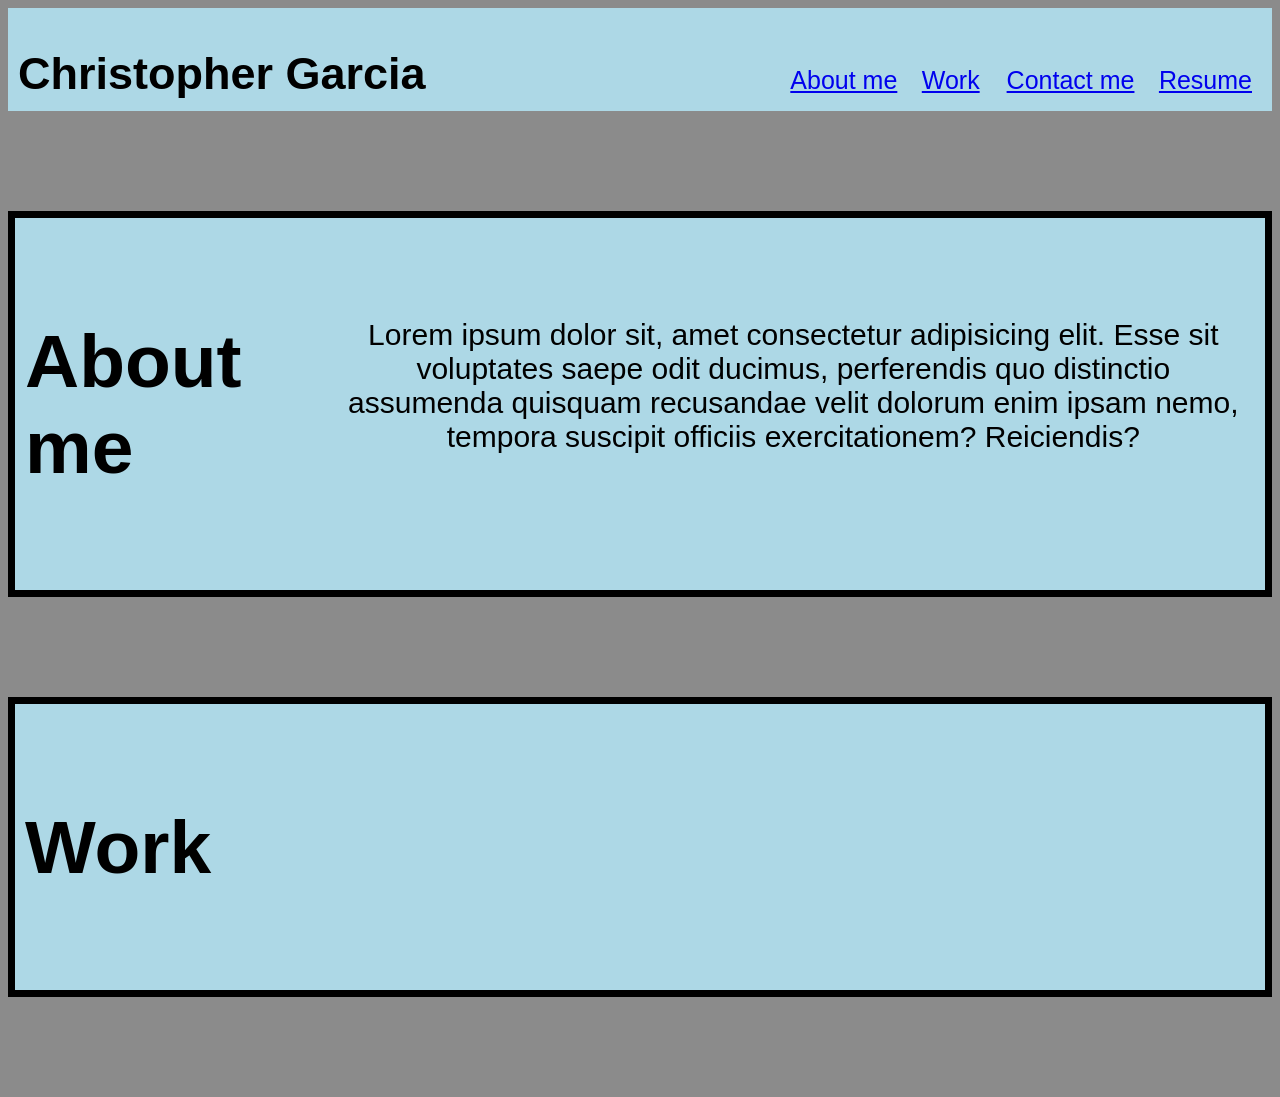
==== index.html @ 1bc85244 "Added work section" ====
<!DOCTYPE html>
<html lang="en">
<head>
    <meta charset="UTF-8">
    <meta http-equiv="X-UA-Compatible" content="IE=edge">
    <meta name="viewport" content="width=device-width, initial-scale=1.0">
    <link rel="stylesheet" href="reset.css">
    <link rel="stylesheet" href="style.css">
    <title>Portfolio</title>
</head>
<body>
    <header>
        <h1> Christopher Garcia </h1>
        <ul>
          <li> <a href="#About-me">About me</a></li>
          <li> <a href="#Work">Work</a> </li>
          <li> <a href="Contact-me">Contact me</a></li>
          <li> <a href="Resume">Resume</a></li>
        </ul>
      </header>
      <main>
        <section class="about_me">
            <h2 id="About-me">About me</h2>
            <p>Lorem ipsum dolor sit, amet consectetur adipisicing elit. Esse sit voluptates saepe odit ducimus, perferendis quo distinctio assumenda quisquam recusandae velit dolorum enim ipsam nemo, tempora suscipit officiis exercitationem? Reiciendis?</p>
        </section>
        <section class="Works">
            <h2 id="Work">Work</h2>

        </section>
      </main>

</body>
</html>
---- style.css ----
:root {
    --backgroundcolor: rgb(139, 139, 139);
    --font-family: sans-serif;

    
}
* {
    border: red 0px solid;
    font-family:var(--font-family);
    background-color: var(--backgroundcolor);
}


header li {
    font-size: 25px;
    list-style: none;
    display: inline;
    margin: 0px 20px 0px 0px;
    background-color: lightblue;
  }
  a {
    background-color: lightblue;
  }
  h1 {
    margin: 40px 0px 0px 10px;
    font-size: 45px;
    background-color: lightblue;
  }
  
  header {
    display: flex;
    justify-content: space-between;
    align-items: baseline;
    background-color: lightblue;
    border: 7pxblack solid;
  }
  header ul {
      background-color:lightblue;
  }
  
  .about_me {
    border: 7px black solid;
    display: flex;
    margin:100px 0 100px 0px; 
    background-color: lightblue; 
  }
  #About-me {
     margin:100px 100px 100px 10px;
     font-size: 75px;
     width: 400px;
     background-color: lightblue; 

  }
  
  .about_me p {
    font-size: 30px;
    list-style: none;
    display: inline;
    margin: 100px 20px 0px 0px;
    text-align: center;
    background-color: lightblue; 
  }
.Works {
    border: 7px black solid;
    display: flex;
    margin:100px 0 100px 0px; 
    background-color: lightblue; 
}
#Work {
    margin:100px 100px 100px 10px;
     font-size: 75px;
     width: 400px;
     background-color: lightblue; 
}
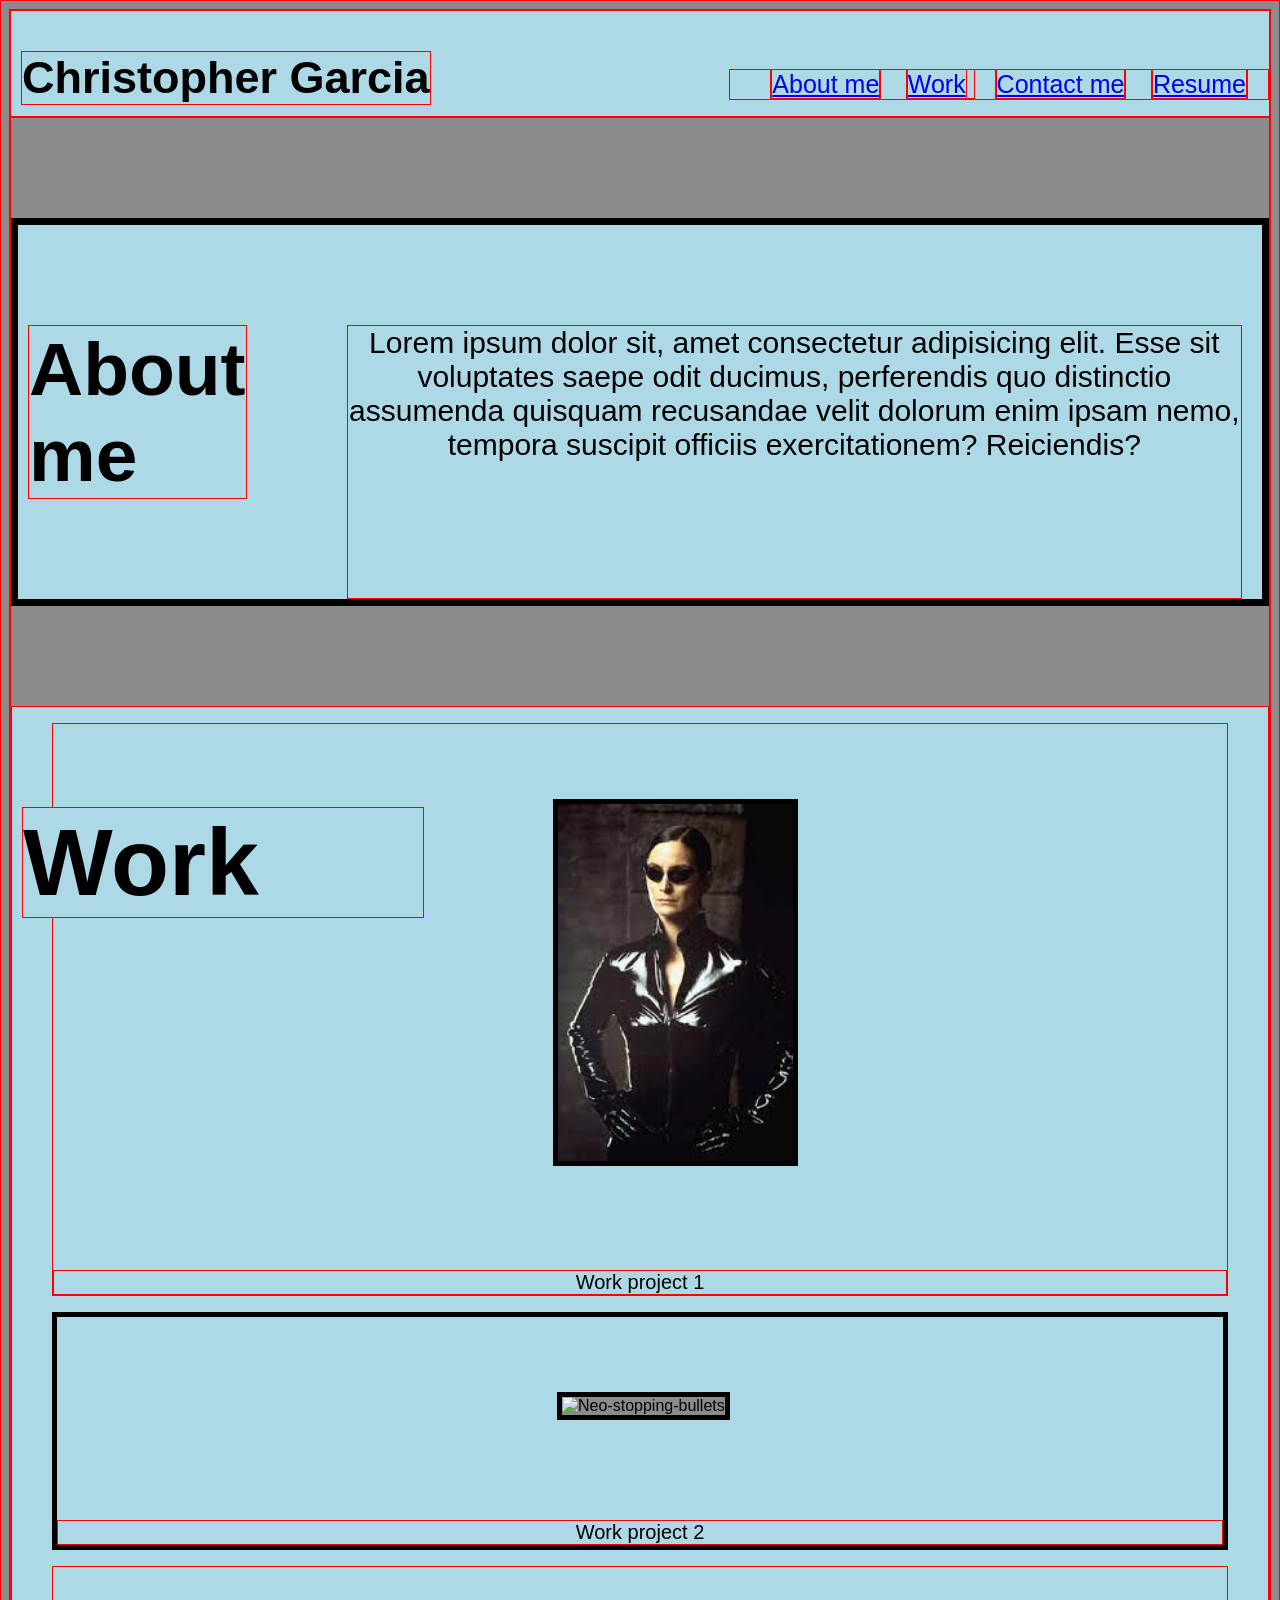
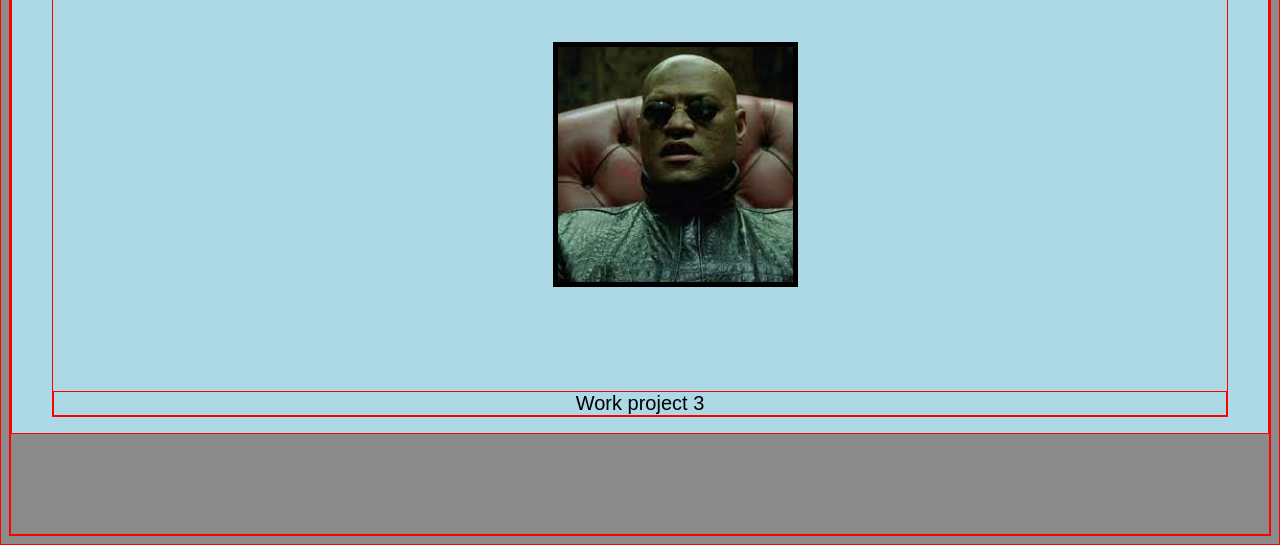
==== commit 2f2fb853: "Added pictures to work section" ====
--- a/index.html
+++ b/index.html
@@ -25,7 +25,19 @@
         </section>
         <section class="Works">
             <h2 id="Work">Work</h2>
-
+            <figure id="Trinity">
+            <img src="[data-uri]" alt="placeholder-img-1">
+            <figcaption>Work project 1</figcaption>
+        </figure>
+        <figure id="neo">
+            <img src="https://encrypted-tbn0.gstatic.com/images?q=tbn:ANd9GcQ8L2G1-nxpI_0SSetY_wmA40njtpm1W9VHpg&usqp=CAU" alt="Neo-stopping-bullets">
+            <figcaption>Work project 2</figcaption>
+        </figure>
+        <figure id="Morpheus">
+            <img src="[data-uri]" alt="Morpheus">
+            <figcaption>Work project 3</figcaption>
+       
+        </figure>
         </section>
       </main>
 
--- a/style.css
+++ b/style.css
@@ -5,7 +5,7 @@
     
 }
 * {
-    border: red 0px solid;
+    border: red 1px solid;
     font-family:var(--font-family);
     background-color: var(--backgroundcolor);
 }
@@ -54,23 +54,57 @@
   
   .about_me p {
     font-size: 30px;
-    list-style: none;
     display: inline;
     margin: 100px 20px 0px 0px;
     text-align: center;
     background-color: lightblue; 
   }
 .Works {
-    border: 7px black solid;
-    display: flex;
+    display: block;
     margin:100px 0 100px 0px; 
-    background-color: lightblue; 
+    background-color: lightblue;
+    
 }
 #Work {
-    margin:100px 100px 100px 10px;
-     font-size: 75px;
+     position: absolute;
+     margin:100px 100px 100px 10px;
+     font-size: 95px;
      width: 400px;
-     background-color: lightblue; 
+     background-color: lightblue;
+     display: block;
+}
+figure {
+    background-color: lightblue;
+    
+}
+img {
+    width: 20%;
+    height: auto;
+    border: solid 5px black;
+    margin: 75px 0 100px 500px;
+    border: solid 5px black;
+    
+}
+#neo {
+    height: auto;
+    border: solid 5px black;
+    
+    
+}
+#placeholder {
+    width: 100%;
+    height: auto;
+   
+}
+#Morpheus {
+    
 }
 
+figcaption {
+    background-color:lightblue;
+    font-size: 20px;
+    text-align: center;
+}
+
+
       
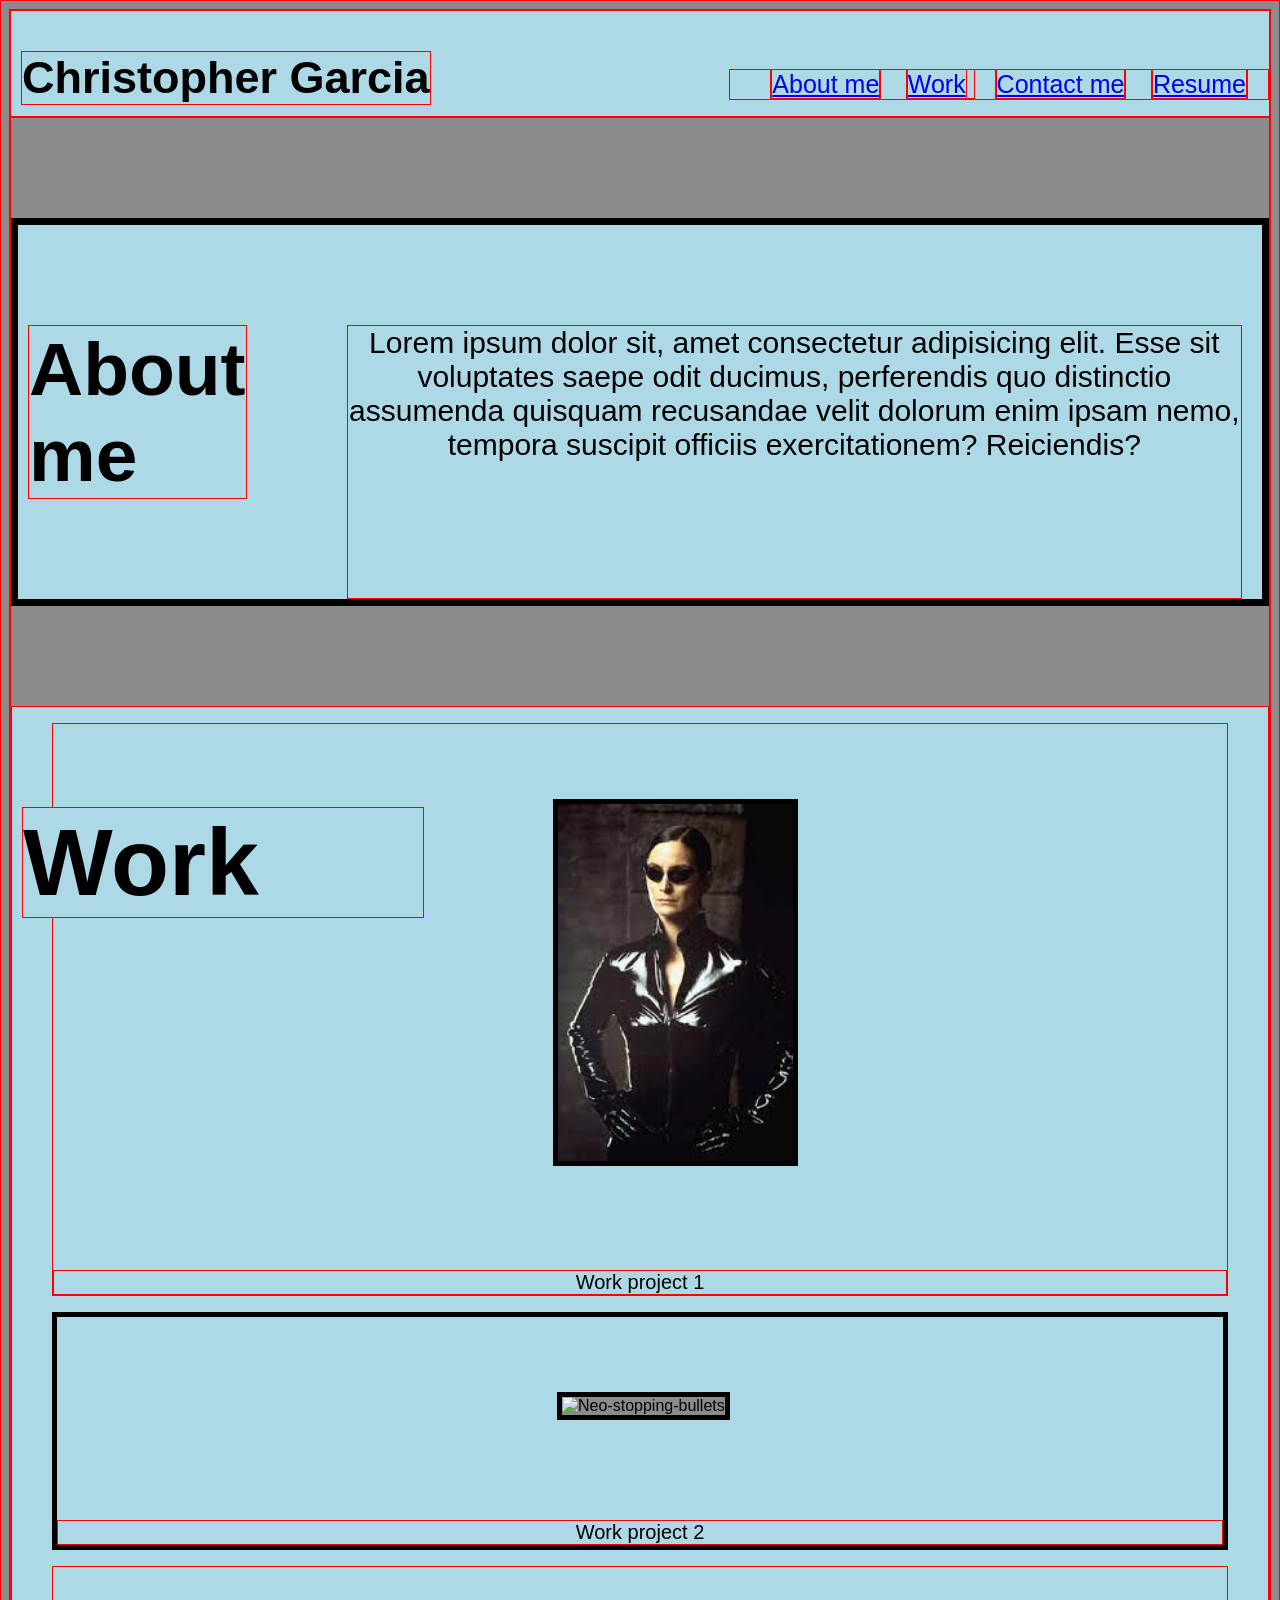
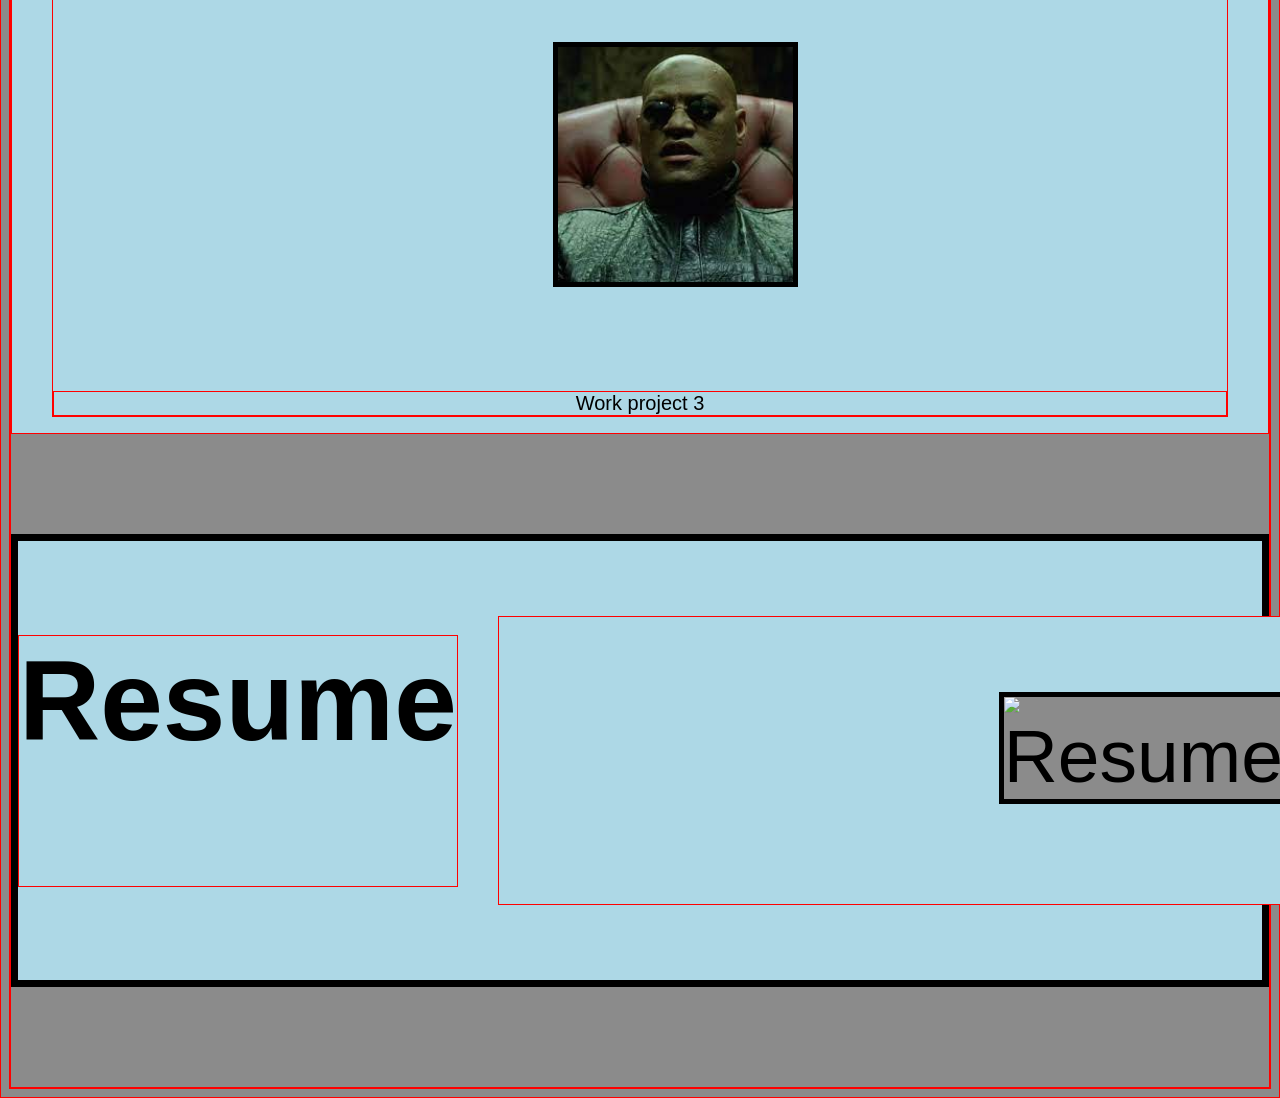
==== commit f0061213: "Added resume section and resume photo" ====
--- a/index.html
+++ b/index.html
@@ -36,8 +36,13 @@
         <figure id="Morpheus">
             <img src="[data-uri]" alt="Morpheus">
             <figcaption>Work project 3</figcaption>
-       
         </figure>
+        </section>
+        <section class="Resumes">
+            <h2 id="resume">Resume</h2>
+            <figure id="Resume-example">
+                <img src="https://binaries.templates.cdn.office.net/support/templates/en-us/lw00002110_quantized.png" alt="Resume">
+            </figure>
         </section>
       </main>
 
--- a/style.css
+++ b/style.css
@@ -105,6 +105,19 @@
     font-size: 20px;
     text-align: center;
 }
+.Resumes {
+    font-size: 75px;
+    border: 7px black solid;
+    display: flex;
+    margin:100px 0 100px 0px; 
+    background-color: lightblue; 
+}
 
-
+#resume {
+    background-color: lightblue;
+}
+#Resume-example {
+    width: 100%;
+    height: auto;
+}
       
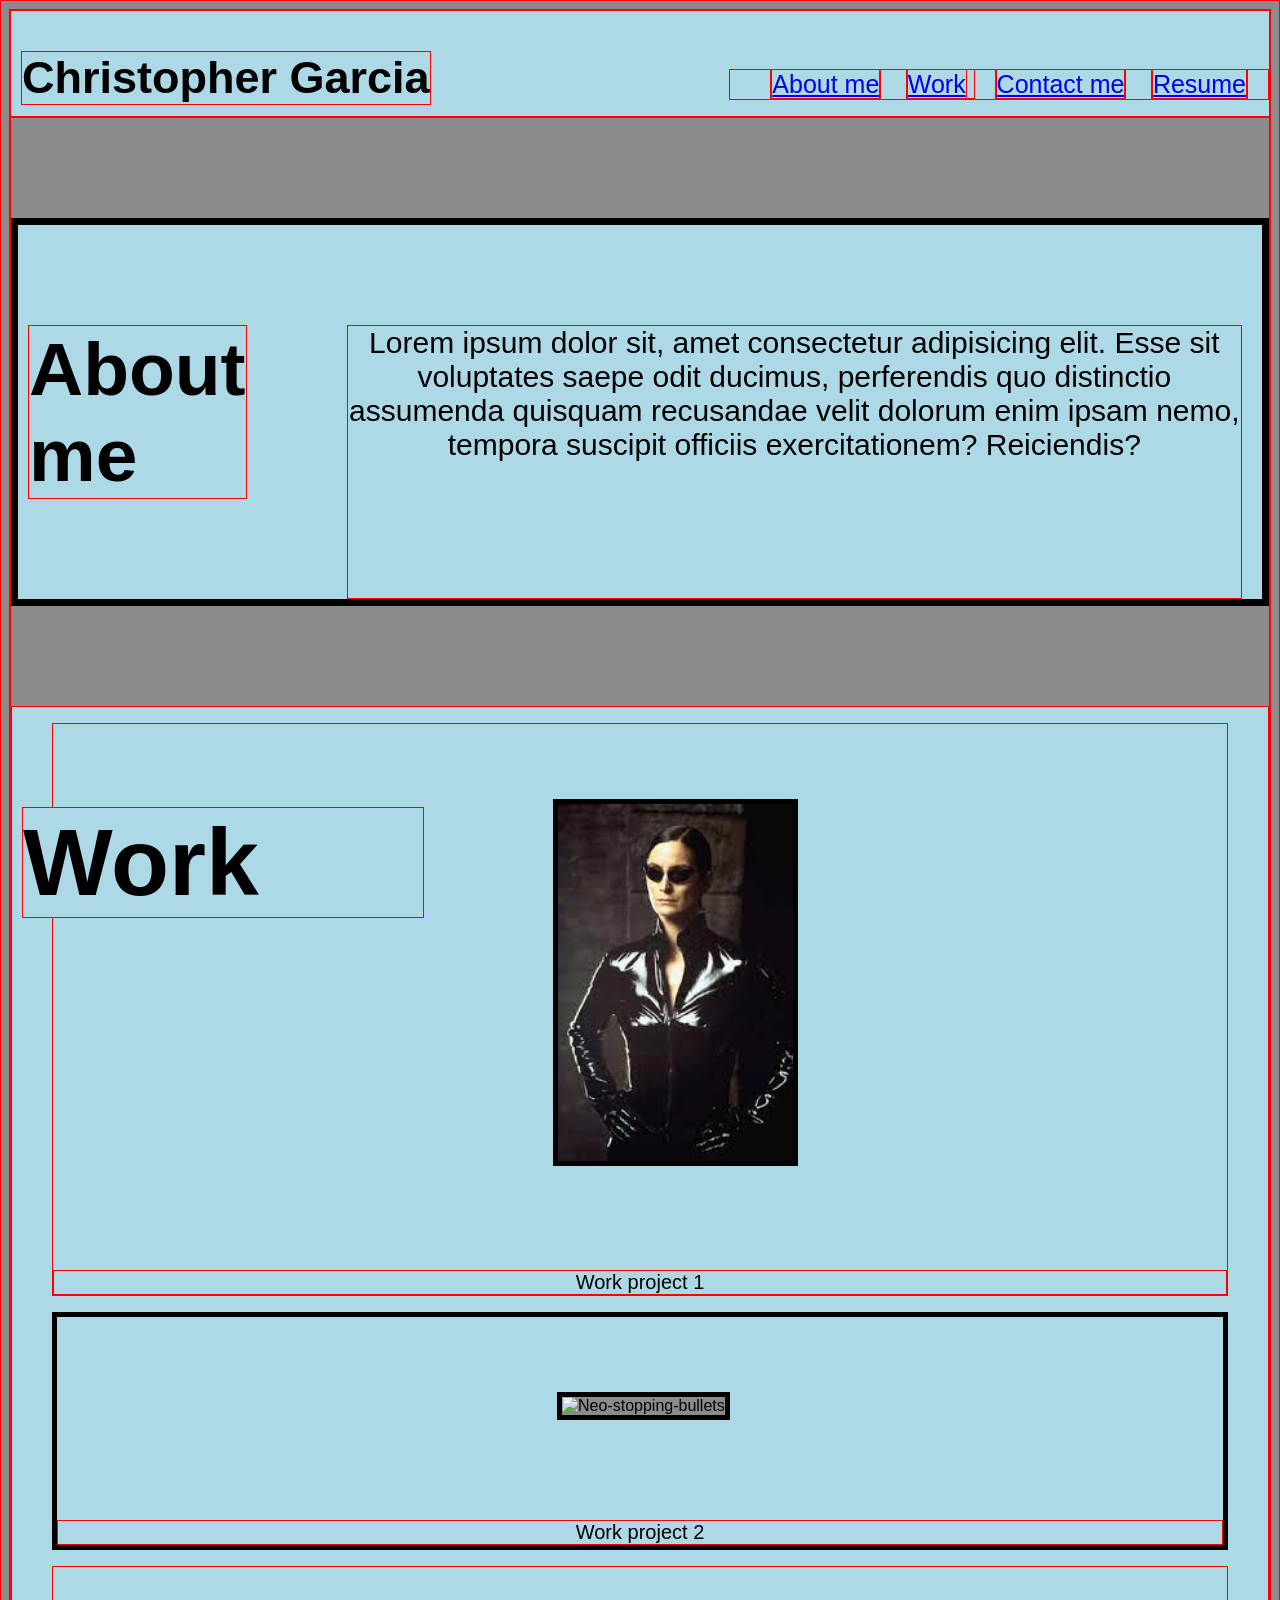
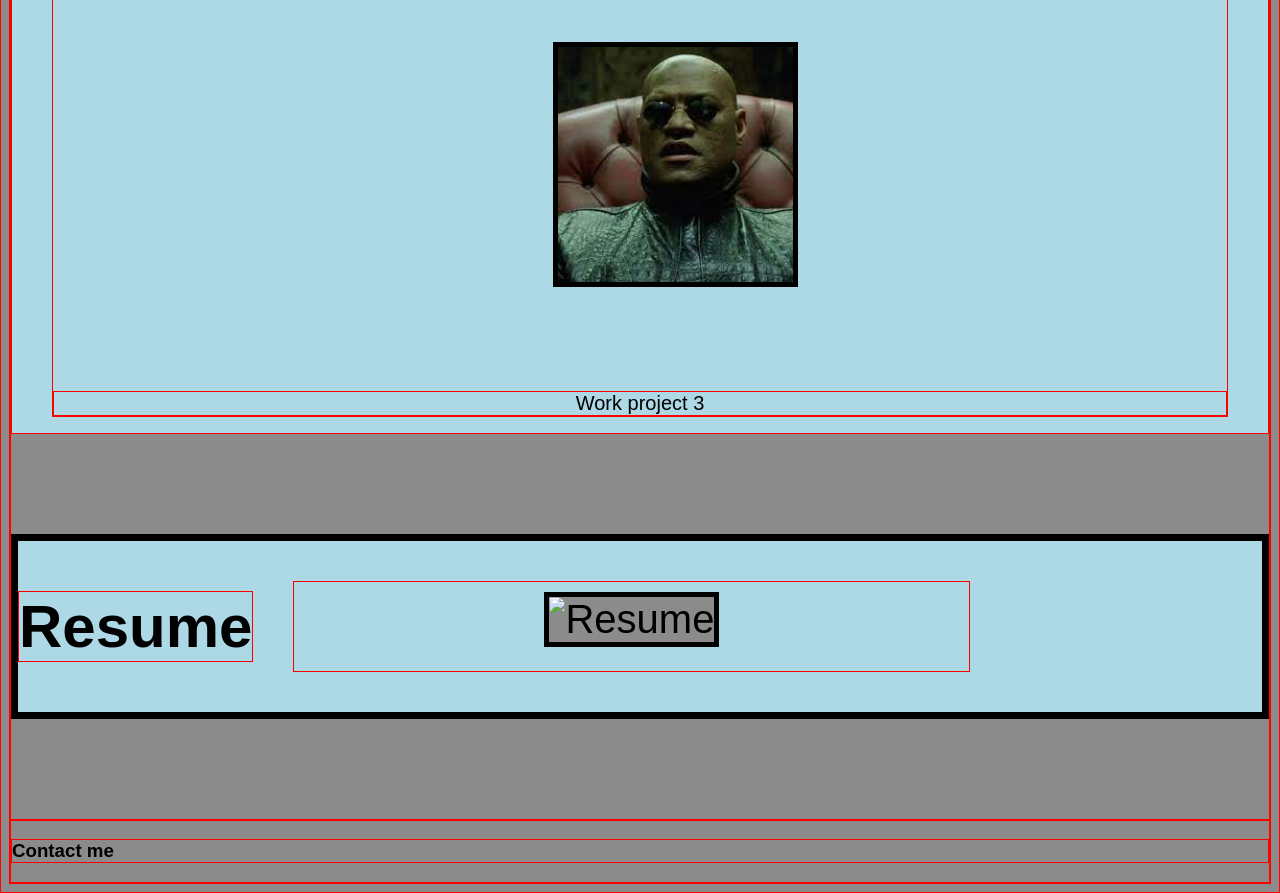
==== commit 6e7cf2e6: "Added footer" ====
--- a/index.html
+++ b/index.html
@@ -45,6 +45,9 @@
             </figure>
         </section>
       </main>
+      <footer>
+          <h3>Contact me</h3>
+      </footer>
 
 </body>
 </html>
--- a/style.css
+++ b/style.css
@@ -106,7 +106,7 @@
     text-align: center;
 }
 .Resumes {
-    font-size: 75px;
+    font-size: 40px;
     border: 7px black solid;
     display: flex;
     margin:100px 0 100px 0px; 
@@ -116,8 +116,10 @@
 #resume {
     background-color: lightblue;
 }
-#Resume-example {
-    width: 100%;
+.Resumes img {
+    width: 60%;
     height: auto;
+    text-align: center;
+    margin: 10px 250px 10px 250px;
 }
       
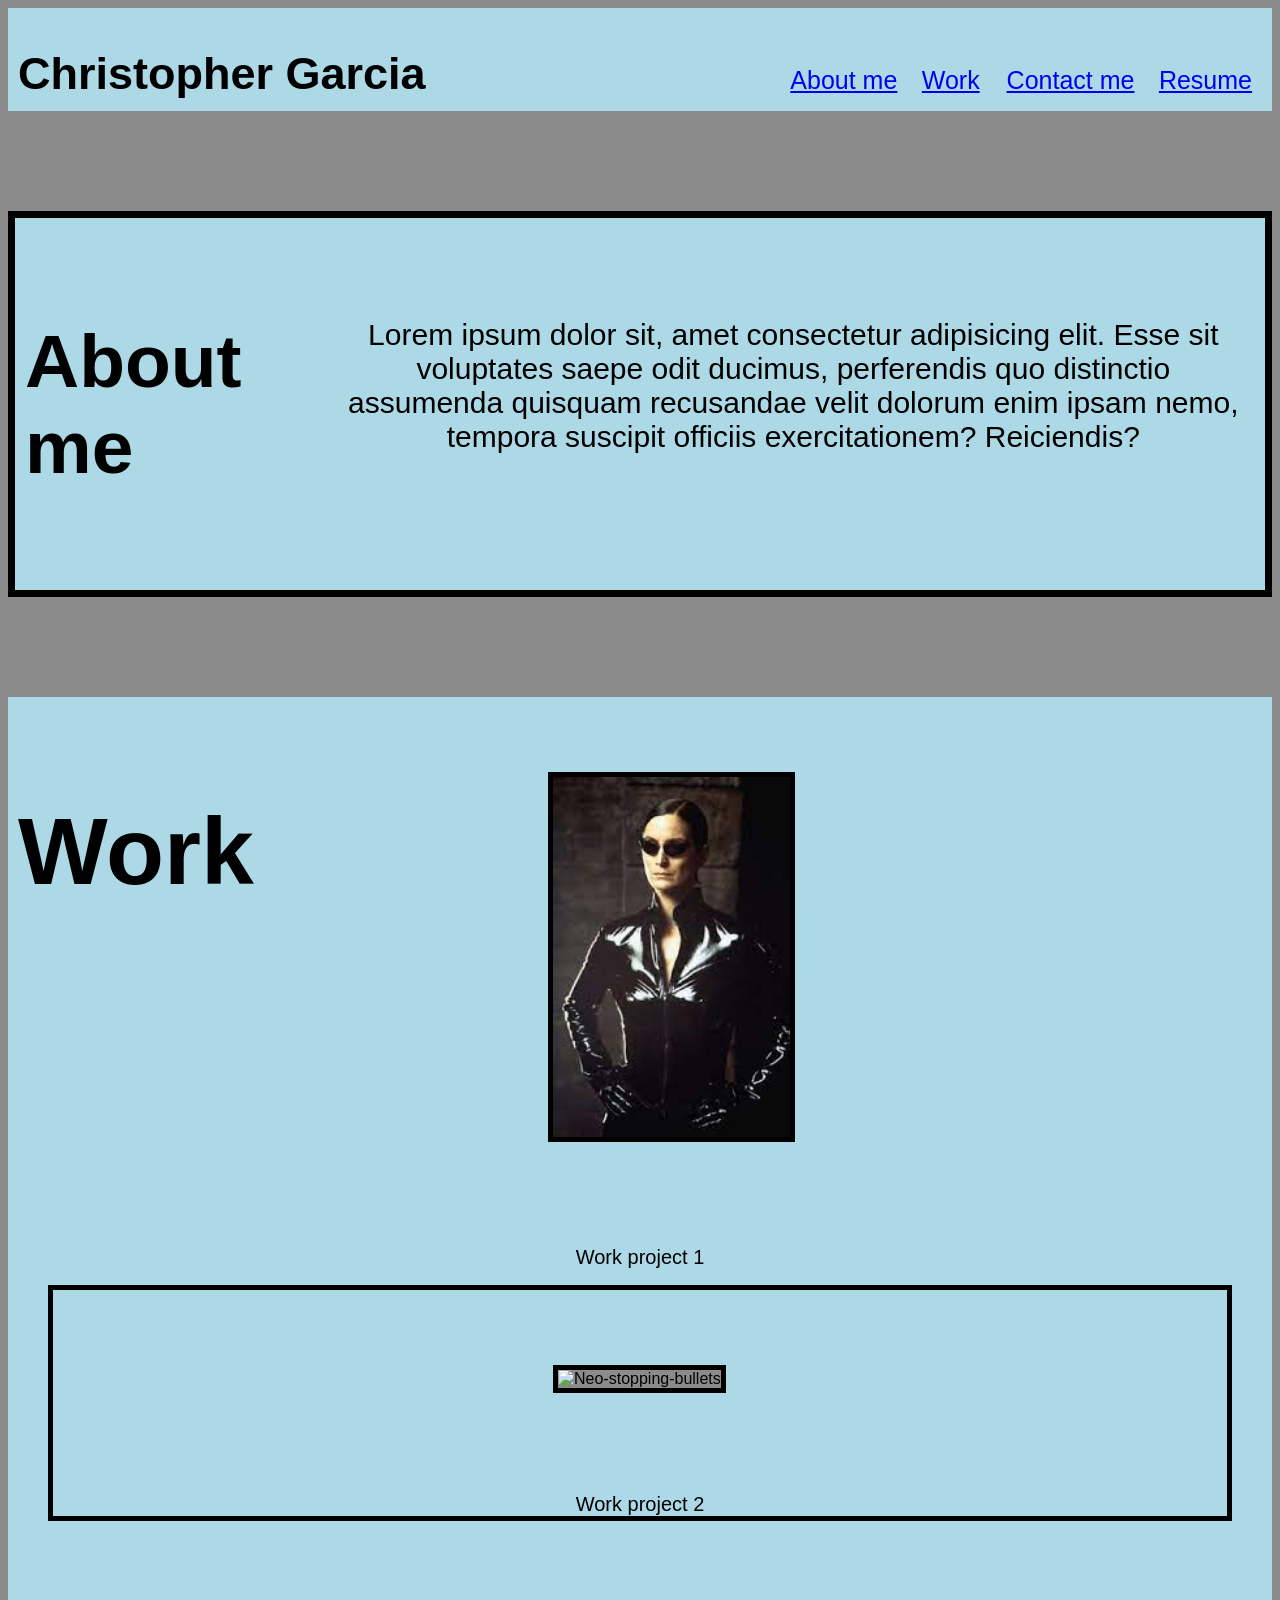
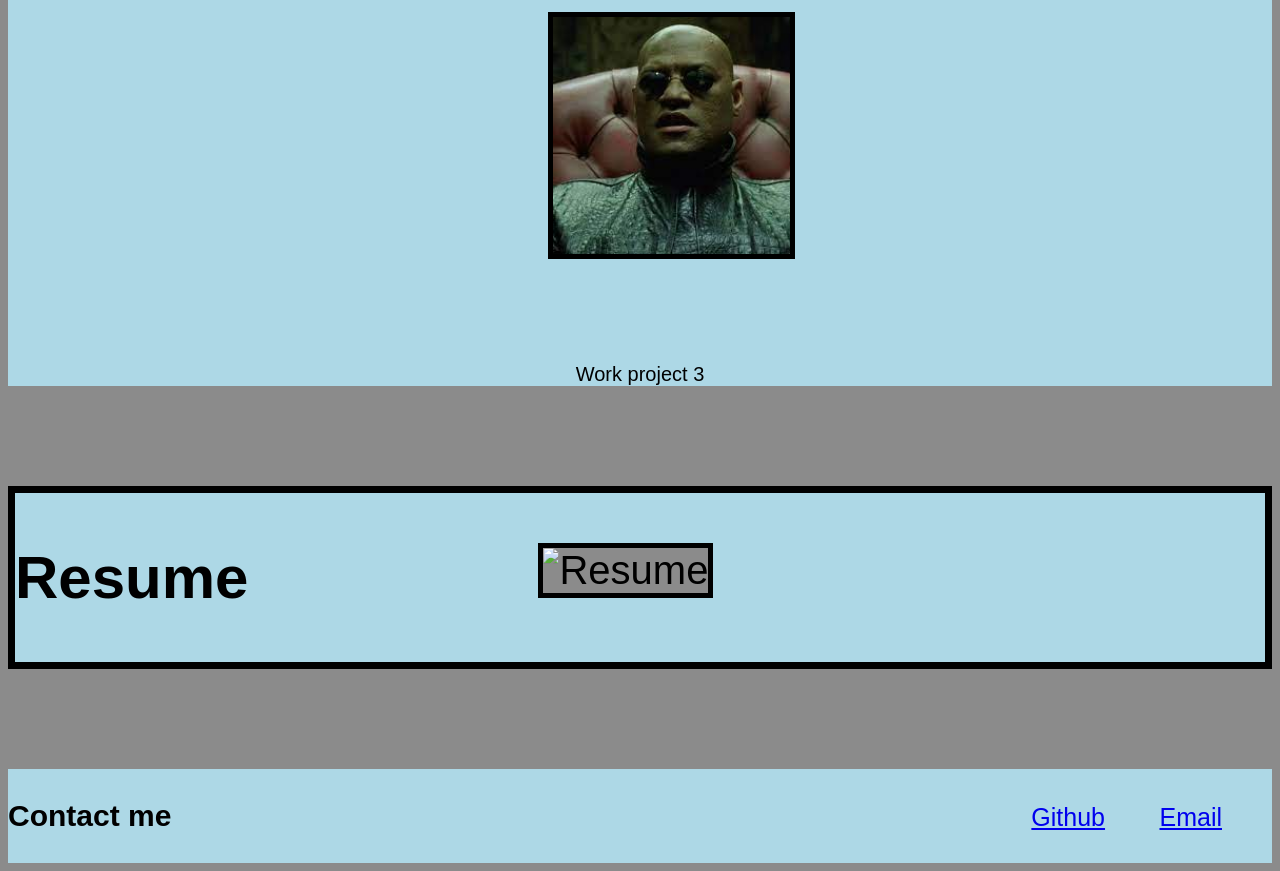
==== commit f55352bf: "Completed Contact me section" ====
--- a/index.html
+++ b/index.html
@@ -14,8 +14,8 @@
         <ul>
           <li> <a href="#About-me">About me</a></li>
           <li> <a href="#Work">Work</a> </li>
-          <li> <a href="Contact-me">Contact me</a></li>
-          <li> <a href="Resume">Resume</a></li>
+          <li> <a href="#Contact-me">Contact me</a></li>
+          <li> <a href="#resume">Resume</a></li>
         </ul>
       </header>
       <main>
@@ -46,7 +46,12 @@
         </section>
       </main>
       <footer>
-          <h3>Contact me</h3>
+          <h3 id="Contact-me">Contact me</h3>
+          <ul>
+              <li><a href="https://github.com/Chrisgarcia164">Github</a></li>
+              <li><a href="chrisgarcia0903@gmail.com">Email</a></li>
+          </ul>
+
       </footer>
 
 </body>
--- a/style.css
+++ b/style.css
@@ -5,7 +5,7 @@
     
 }
 * {
-    border: red 1px solid;
+    
     font-family:var(--font-family);
     background-color: var(--backgroundcolor);
 }
@@ -123,3 +123,24 @@
     margin: 10px 250px 10px 250px;
 }
       
+footer {
+    display: flex;
+    justify-content: space-between;
+    align-items: baseline;
+    background-color: lightblue;
+    border: 7pxblack solid;
+}
+footer h3 {
+    font-size: 30px;
+    background-color: lightblue;
+}
+footer ul {
+    background-color: lightblue;
+}
+footer li {
+    font-size: 25px;
+    list-style: none;
+    display: inline;
+    margin: 0px 50px 0px 0px;
+    background-color: lightblue;
+}
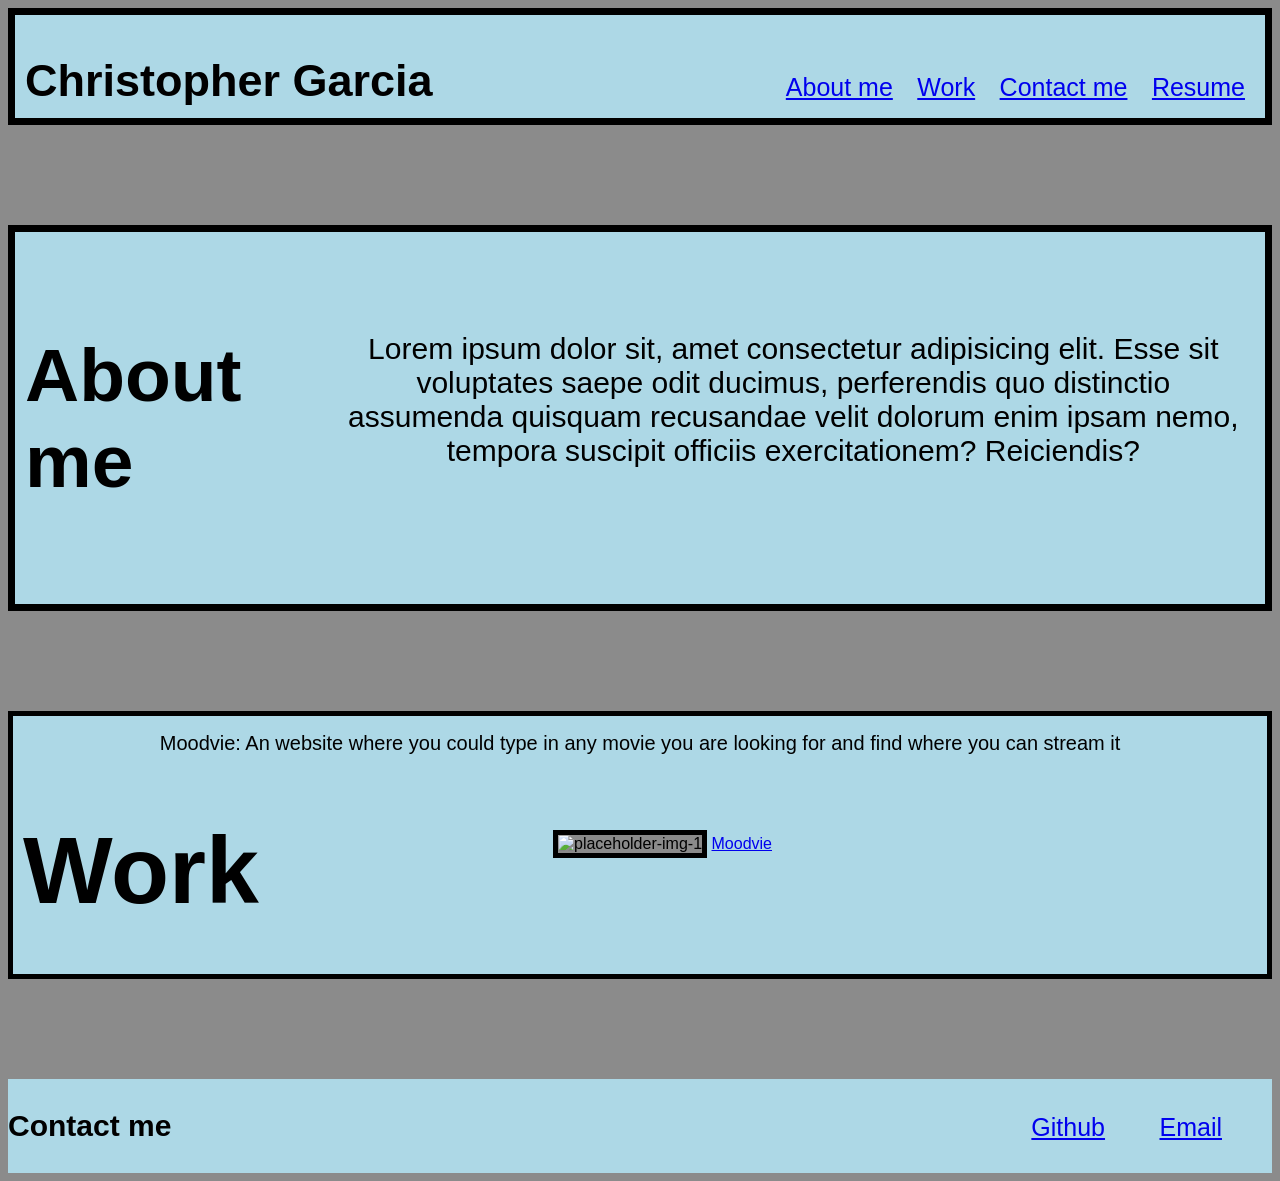
==== commit ffd0fd73: "deleted placeholder images and replaced them with moodvie project" ====
--- a/index.html
+++ b/index.html
@@ -1,58 +1,48 @@
 <!DOCTYPE html>
 <html lang="en">
-<head>
-    <meta charset="UTF-8">
-    <meta http-equiv="X-UA-Compatible" content="IE=edge">
-    <meta name="viewport" content="width=device-width, initial-scale=1.0">
-    <link rel="stylesheet" href="reset.css">
-    <link rel="stylesheet" href="style.css">
+  <head>
+    <meta charset="UTF-8" />
+    <meta http-equiv="X-UA-Compatible" content="IE=edge" />
+    <meta name="viewport" content="width=device-width, initial-scale=1.0" />
+    <link rel="stylesheet" href="reset.css" />
+    <link rel="stylesheet" href="style.css" />
     <title>Portfolio</title>
-</head>
-<body>
+  </head>
+  <body>
     <header>
-        <h1> Christopher Garcia </h1>
-        <ul>
-          <li> <a href="#About-me">About me</a></li>
-          <li> <a href="#Work">Work</a> </li>
-          <li> <a href="#Contact-me">Contact me</a></li>
-          <li> <a href="#resume">Resume</a></li>
-        </ul>
-      </header>
-      <main>
-        <section class="about_me">
-            <h2 id="About-me">About me</h2>
-            <p>Lorem ipsum dolor sit, amet consectetur adipisicing elit. Esse sit voluptates saepe odit ducimus, perferendis quo distinctio assumenda quisquam recusandae velit dolorum enim ipsam nemo, tempora suscipit officiis exercitationem? Reiciendis?</p>
-        </section>
-        <section class="Works">
-            <h2 id="Work">Work</h2>
-            <figure id="Trinity">
-            <img src="[data-uri]" alt="placeholder-img-1">
-            <figcaption>Work project 1</figcaption>
+      <h1>Christopher Garcia</h1>
+      <ul>
+        <li><a href="#About-me">About me</a></li>
+        <li><a href="#Work">Work</a></li>
+        <li><a href="#Contact-me">Contact me</a></li>
+        <li><a href="#resume">Resume</a></li>
+      </ul>
+    </header>
+    <main>
+      <section class="about_me">
+        <h2 id="About-me">About me</h2>
+        <p>
+          Lorem ipsum dolor sit, amet consectetur adipisicing elit. Esse sit
+          voluptates saepe odit ducimus, perferendis quo distinctio assumenda
+          quisquam recusandae velit dolorum enim ipsam nemo, tempora suscipit
+          officiis exercitationem? Reiciendis?
+        </p>
+      </section>
+      <section class="Works">
+        <h2 id="Work">Work</h2>
+        <figure id="moodvie">
+            <figcaption>Moodvie: An website where you could type in any movie you are looking for and find where you can stream it</figcaption>
+            <img src="https://user-images.githubusercontent.com/87357653/139324458-2e2114af-04d5-44b5-a771-2f0c9108d0a3.png" alt="placeholder-img-1">
+            <a href="https://teddysahr.github.io/project-1/">Moodvie</a>
         </figure>
-        <figure id="neo">
-            <img src="https://encrypted-tbn0.gstatic.com/images?q=tbn:ANd9GcQ8L2G1-nxpI_0SSetY_wmA40njtpm1W9VHpg&usqp=CAU" alt="Neo-stopping-bullets">
-            <figcaption>Work project 2</figcaption>
-        </figure>
-        <figure id="Morpheus">
-            <img src="[data-uri]" alt="Morpheus">
-            <figcaption>Work project 3</figcaption>
-        </figure>
-        </section>
-        <section class="Resumes">
-            <h2 id="resume">Resume</h2>
-            <figure id="Resume-example">
-                <img src="https://binaries.templates.cdn.office.net/support/templates/en-us/lw00002110_quantized.png" alt="Resume">
-            </figure>
-        </section>
-      </main>
-      <footer>
-          <h3 id="Contact-me">Contact me</h3>
-          <ul>
-              <li><a href="https://github.com/Chrisgarcia164">Github</a></li>
-              <li><a href="chrisgarcia0903@gmail.com">Email</a></li>
-          </ul>
-
-      </footer>
-
-</body>
-</html>+      </section>
+    </main>
+    <footer>
+      <h3 id="Contact-me">Contact me</h3>
+      <ul>
+        <li><a href="https://github.com/Chrisgarcia164">Github</a></li>
+        <li><a href="chrisgarcia0903@gmail.com">Email</a></li>
+      </ul>
+    </footer>
+  </body>
+</html>
--- a/style.css
+++ b/style.css
@@ -32,7 +32,8 @@
     justify-content: space-between;
     align-items: baseline;
     background-color: lightblue;
-    border: 7pxblack solid;
+    border: 7px black solid;
+
   }
   header ul {
       background-color:lightblue;
@@ -63,7 +64,7 @@
     display: block;
     margin:100px 0 100px 0px; 
     background-color: lightblue;
-    
+    border: 5px black solid;
 }
 #Work {
      position: absolute;
@@ -83,11 +84,13 @@
     border: solid 5px black;
     margin: 75px 0 100px 500px;
     border: solid 5px black;
+    text-align: center;
     
 }
 #neo {
     height: auto;
-    border: solid 5px black;
+    border-top: 5px black solid;
+    
     
     
 }
@@ -97,7 +100,7 @@
    
 }
 #Morpheus {
-    
+    border-top: 5px black solid;
 }
 
 figcaption {
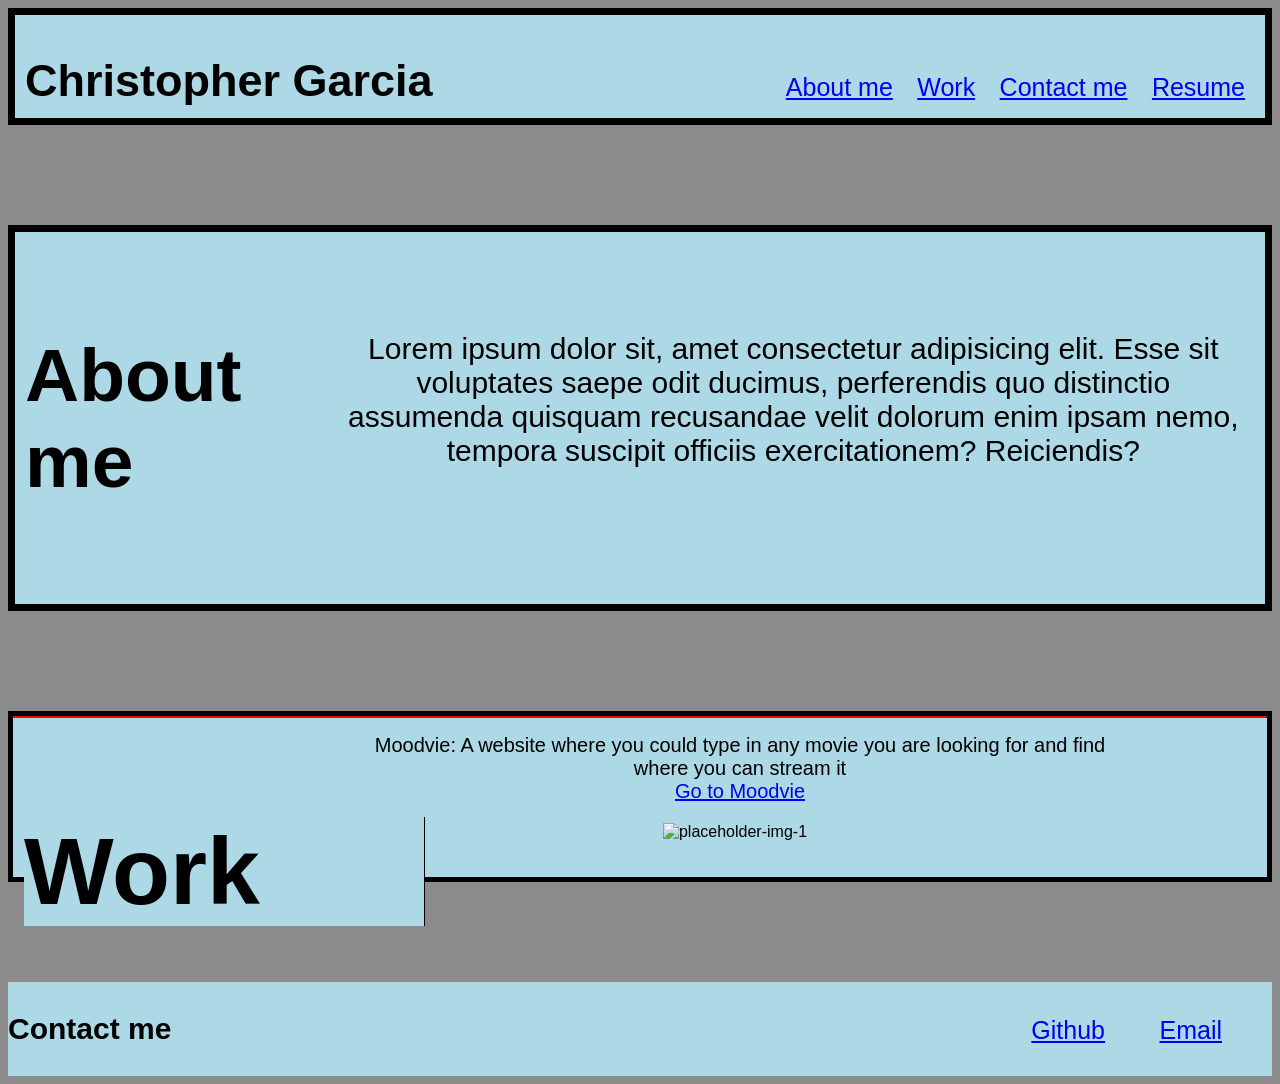
==== commit 43cbcde0: "fixed sizing and aligned image in work section" ====
--- a/index.html
+++ b/index.html
@@ -29,11 +29,22 @@
         </p>
       </section>
       <section class="Works">
-        <h2 id="Work">Work</h2>
+        <div id="projects">
+          <h2 id="Work">Work</h2>
+        </div>
         <figure id="moodvie">
-            <figcaption>Moodvie: An website where you could type in any movie you are looking for and find where you can stream it</figcaption>
-            <img src="https://user-images.githubusercontent.com/87357653/139324458-2e2114af-04d5-44b5-a771-2f0c9108d0a3.png" alt="placeholder-img-1">
-            <a href="https://teddysahr.github.io/project-1/">Moodvie</a>
+          <figcaption>
+            Moodvie: A website where you could type in any movie you are
+            looking for and find <br />
+            where you can stream it <br>
+            <a href="https://teddysahr.github.io/project-1/">Go to Moodvie</a>
+          </figcaption>
+          <div id="moodvie-img">
+            <img
+              src="https://user-images.githubusercontent.com/87357653/139324458-2e2114af-04d5-44b5-a771-2f0c9108d0a3.png"
+              alt="placeholder-img-1"
+            />
+          </div>
         </figure>
       </section>
     </main>
--- a/style.css
+++ b/style.css
@@ -1,149 +1,151 @@
 :root {
-    --backgroundcolor: rgb(139, 139, 139);
-    --font-family: sans-serif;
-
-    
+  --backgroundcolor: rgb(139, 139, 139);
+  --font-family: sans-serif;
 }
 * {
-    
-    font-family:var(--font-family);
-    background-color: var(--backgroundcolor);
+  font-family: var(--font-family);
+  background-color: var(--backgroundcolor);
 }
 
+header li {
+  font-size: 25px;
+  list-style: none;
+  display: inline;
+  margin: 0px 20px 0px 0px;
+  background-color: lightblue;
+}
+a {
+  background-color: lightblue;
+  text-align: center;
+}
+h1 {
+  margin: 40px 0px 0px 10px;
+  font-size: 45px;
+  background-color: lightblue;
+}
 
-header li {
-    font-size: 25px;
-    list-style: none;
-    display: inline;
-    margin: 0px 20px 0px 0px;
-    background-color: lightblue;
-  }
-  a {
-    background-color: lightblue;
-  }
-  h1 {
-    margin: 40px 0px 0px 10px;
-    font-size: 45px;
-    background-color: lightblue;
-  }
-  
-  header {
-    display: flex;
-    justify-content: space-between;
-    align-items: baseline;
-    background-color: lightblue;
-    border: 7px black solid;
+header {
+  display: flex;
+  justify-content: space-between;
+  align-items: baseline;
+  background-color: lightblue;
+  border: 7px black solid;
+}
+header ul {
+  background-color: lightblue;
+}
 
-  }
-  header ul {
-      background-color:lightblue;
-  }
-  
-  .about_me {
-    border: 7px black solid;
-    display: flex;
-    margin:100px 0 100px 0px; 
-    background-color: lightblue; 
-  }
-  #About-me {
-     margin:100px 100px 100px 10px;
-     font-size: 75px;
-     width: 400px;
-     background-color: lightblue; 
+.about_me {
+  border: 7px black solid;
+  display: flex;
+  margin: 100px 0 100px 0px;
+  background-color: lightblue;
+}
+#About-me {
+  margin: 100px 100px 100px 10px;
+  font-size: 75px;
+  width: 400px;
+  background-color: lightblue;
+}
 
-  }
-  
-  .about_me p {
-    font-size: 30px;
-    display: inline;
-    margin: 100px 20px 0px 0px;
-    text-align: center;
-    background-color: lightblue; 
-  }
+.about_me p {
+  font-size: 30px;
+  display: inline;
+  margin: 100px 20px 0px 0px;
+  text-align: center;
+  background-color: lightblue;
+}
 .Works {
-    display: block;
-    margin:100px 0 100px 0px; 
-    background-color: lightblue;
-    border: 5px black solid;
+  display: block;
+  margin: 100px 0 100px 0px;
+  background-color: lightblue;
+  border: 5px black solid;
+
 }
 #Work {
-     position: absolute;
-     margin:100px 100px 100px 10px;
-     font-size: 95px;
-     width: 400px;
-     background-color: lightblue;
-     display: block;
+  border-right: solid 1px black;
+  position: absolute;
+  margin: 100px 100px 100px 10px;
+  font-size: 95px;
+  width: 400px;
+
+  background-color: lightblue;
+  display: block;
 }
 figure {
+  background-color: lightblue;
+  text-align: center;
+}
+#moodvie-img {
+
     background-color: lightblue;
-    
+
 }
-img {
-    width: 20%;
-    height: auto;
-    border: solid 5px black;
-    margin: 75px 0 100px 500px;
-    border: solid 5px black;
-    text-align: center;
-    
+#moodvie-img img{
+    width: auto;
+    height: 300px;
+    margin-left: 190px;
+    padding: 20px 0;
+    background-color: lightblue;
 }
 #neo {
-    height: auto;
-    border-top: 5px black solid;
-    
-    
-    
+  height: auto;
+  border-top: 5px black solid;
 }
 #placeholder {
-    width: 100%;
-    height: auto;
-   
+  width: 100%;
+  height: auto;
 }
 #Morpheus {
-    border-top: 5px black solid;
+  border-top: 5px black solid;
 }
 
 figcaption {
-    background-color:lightblue;
-    font-size: 20px;
-    text-align: center;
+  background-color: lightblue;
+  font-size: 20px;
+  text-align: center;
+  margin-left: 200px ;
 }
 .Resumes {
-    font-size: 40px;
-    border: 7px black solid;
-    display: flex;
-    margin:100px 0 100px 0px; 
-    background-color: lightblue; 
+  font-size: 40px;
+  border: 7px black solid;
+  display: flex;
+  margin: 100px 0 100px 0px;
+  background-color: lightblue;
 }
 
 #resume {
-    background-color: lightblue;
+  background-color: lightblue;
 }
 .Resumes img {
-    width: 60%;
-    height: auto;
-    text-align: center;
-    margin: 10px 250px 10px 250px;
+  width: 60%;
+  height: auto;
+  text-align: center;
+  margin: 10px 250px 10px 250px;
 }
-      
+
 footer {
-    display: flex;
-    justify-content: space-between;
-    align-items: baseline;
-    background-color: lightblue;
-    border: 7pxblack solid;
+  display: flex;
+  justify-content: space-between;
+  align-items: baseline;
+  background-color: lightblue;
+  border: 7pxblack solid;
 }
 footer h3 {
-    font-size: 30px;
-    background-color: lightblue;
+  font-size: 30px;
+  background-color: lightblue;
 }
 footer ul {
-    background-color: lightblue;
+  background-color: lightblue;
 }
 footer li {
-    font-size: 25px;
-    list-style: none;
-    display: inline;
-    margin: 0px 50px 0px 0px;
-    background-color: lightblue;
+  font-size: 25px;
+  list-style: none;
+  display: inline;
+  margin: 0px 50px 0px 0px;
+  background-color: lightblue;
+}
+#projects {
+    border: solid red 1px;
+    border-right: black 1px solid;
 }
